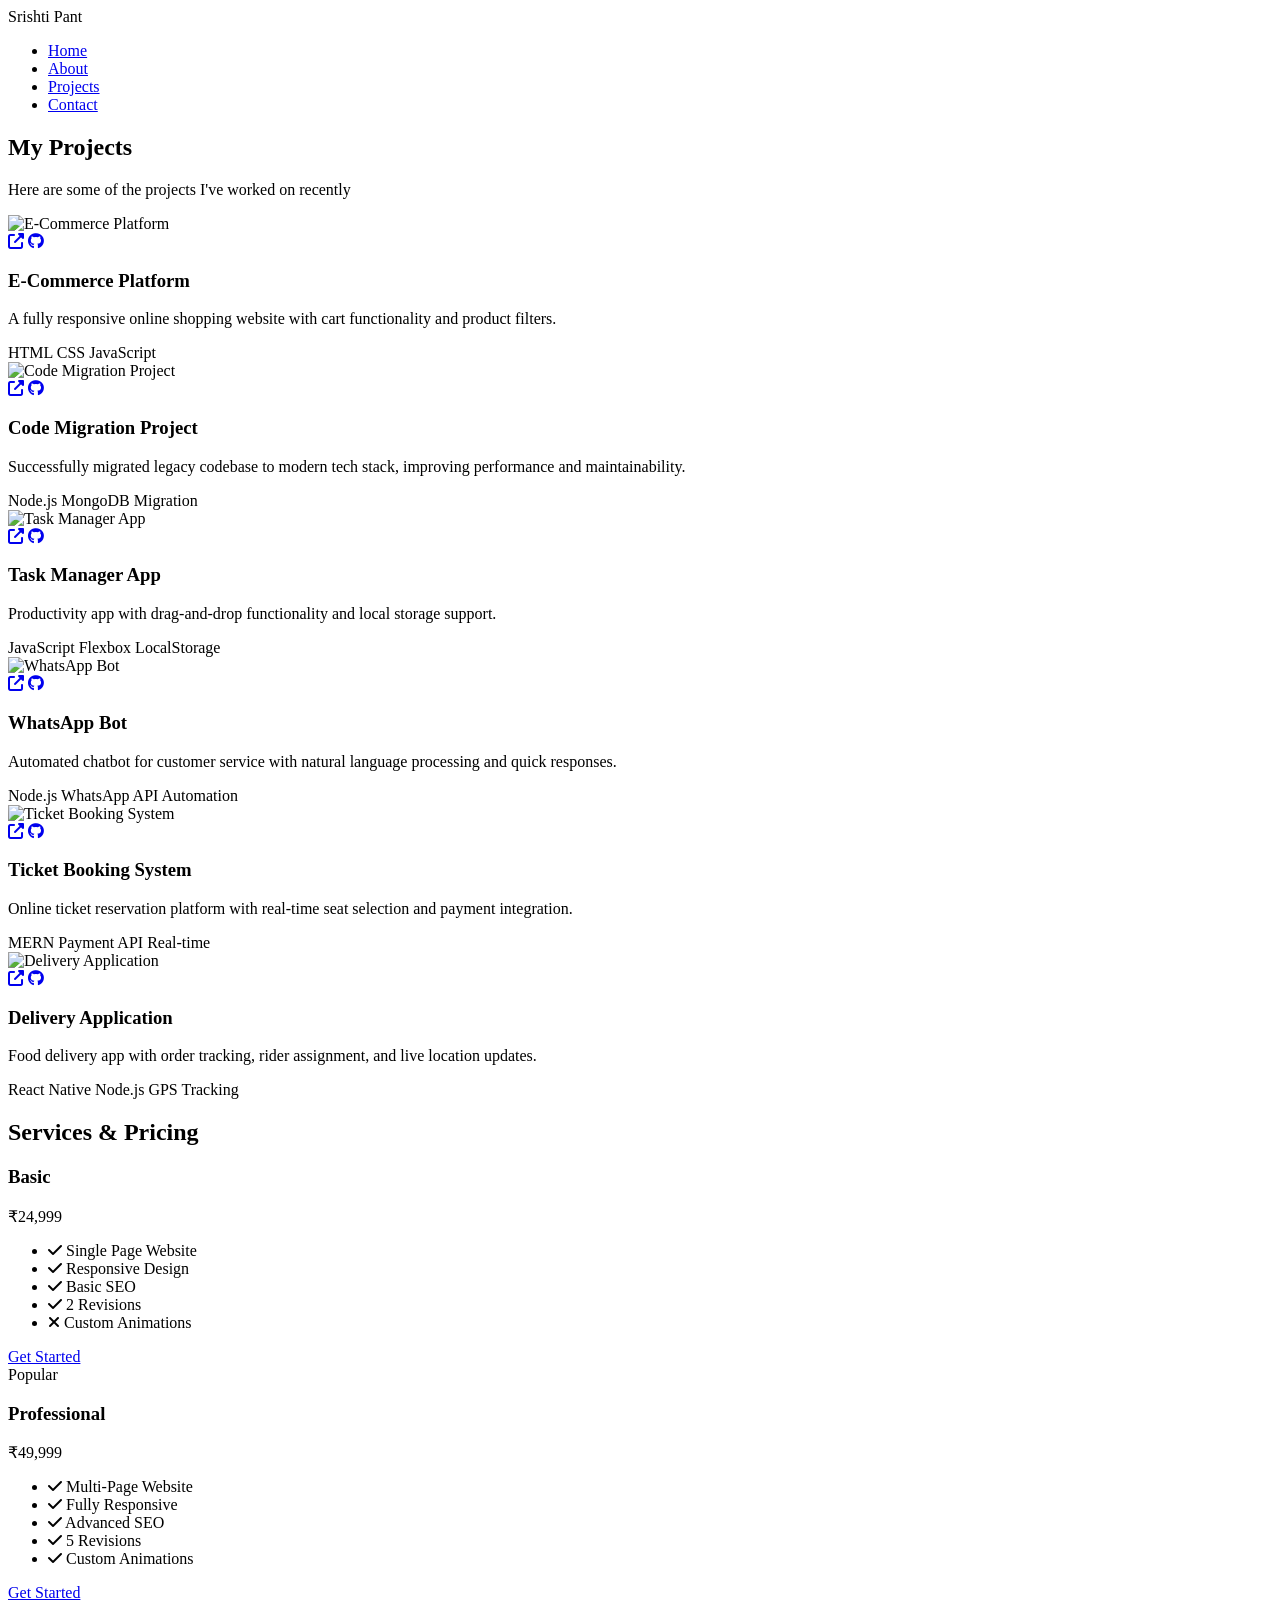
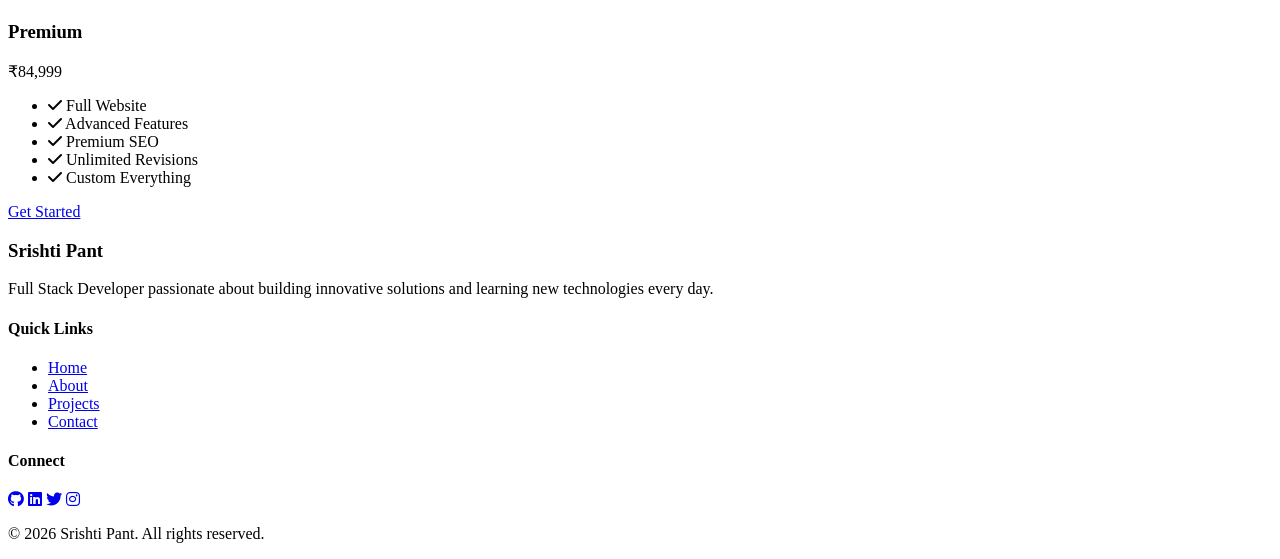
==== projects.html @ dd2a48bb "Add section title and subtitle to projects page" ====
<!doctype html>
<html lang="en">
  <head>
    <meta charset="UTF-8" />
    <meta name="viewport" content="width=device-width, initial-scale=1.0" />
    <title>Projects - Srishti Pant</title>
    <link rel="stylesheet" href="styles.css" />
    <link
      rel="stylesheet"
      href="https://cdnjs.cloudflare.com/ajax/libs/font-awesome/6.4.0/css/all.min.css"
    />
  </head>
  <body>
    <nav class="navbar">
      <div class="nav-container">
        <div class="logo">Srishti Pant</div>
        <ul class="nav-menu">
          <li><a href="index.html">Home</a></li>
          <li><a href="about.html">About</a></li>
          <li><a href="projects.html" class="active">Projects</a></li>
          <li><a href="contact.html">Contact</a></li>
        </ul>
        <div class="hamburger">
          <span></span>
          <span></span>
          <span></span>
        </div>
      </div>
    </nav>

    <section class="projects-section">
      <div class="container">
        <h2 class="section-title">My Projects</h2>
        <p class="section-subtitle">Here are some of the projects I've worked on recently</p>
        <div class="projects-gallery">
          <div class="project-card">
            <div class="project-image">
              <img
                src="https://images.unsplash.com/photo-1557821552-17105176677c?w=800&h=600&fit=crop"
                alt="E-Commerce Platform"
              />
              <div class="project-overlay">
                <a href="#" class="project-link"
                  ><i class="fas fa-external-link-alt"></i
                ></a>
                <a href="#" class="project-link"
                  ><i class="fab fa-github"></i
                ></a>
              </div>
            </div>
            <div class="project-info">
              <h3>E-Commerce Platform</h3>
              <p>
                A fully responsive online shopping website with cart
                functionality and product filters.
              </p>
              <div class="project-tags">
                <span class="tag">HTML</span>
                <span class="tag">CSS</span>
                <span class="tag">JavaScript</span>
              </div>
            </div>
          </div>

          <div class="project-card">
            <div class="project-image">
              <img
                src="https://images.unsplash.com/photo-1555066931-4365d14bab8c?w=800&h=600&fit=crop"
                alt="Code Migration Project"
              />
              <div class="project-overlay">
                <a href="#" class="project-link"
                  ><i class="fas fa-external-link-alt"></i
                ></a>
                <a href="#" class="project-link"
                  ><i class="fab fa-github"></i
                ></a>
              </div>
            </div>
            <div class="project-info">
              <h3>Code Migration Project</h3>
              <p>
                Successfully migrated legacy codebase to modern tech stack,
                improving performance and maintainability.
              </p>
              <div class="project-tags">
                <span class="tag">Node.js</span>
                <span class="tag">MongoDB</span>
                <span class="tag">Migration</span>
              </div>
            </div>
          </div>

          <div class="project-card">
            <div class="project-image">
              <img
                src="https://images.unsplash.com/photo-1484480974693-6ca0a78fb36b?w=800&h=600&fit=crop"
                alt="Task Manager App"
              />
              <div class="project-overlay">
                <a href="#" class="project-link"
                  ><i class="fas fa-external-link-alt"></i
                ></a>
                <a href="#" class="project-link"
                  ><i class="fab fa-github"></i
                ></a>
              </div>
            </div>
            <div class="project-info">
              <h3>Task Manager App</h3>
              <p>
                Productivity app with drag-and-drop functionality and local
                storage support.
              </p>
              <div class="project-tags">
                <span class="tag">JavaScript</span>
                <span class="tag">Flexbox</span>
                <span class="tag">LocalStorage</span>
              </div>
            </div>
          </div>

          <div class="project-card">
            <div class="project-image">
              <img
                src="https://images.unsplash.com/photo-1611746872915-64382b5c76da?w=800&h=600&fit=crop"
                alt="WhatsApp Bot"
              />
              <div class="project-overlay">
                <a href="#" class="project-link"
                  ><i class="fas fa-external-link-alt"></i
                ></a>
                <a href="#" class="project-link"
                  ><i class="fab fa-github"></i
                ></a>
              </div>
            </div>
            <div class="project-info">
              <h3>WhatsApp Bot</h3>
              <p>
                Automated chatbot for customer service with natural language
                processing and quick responses.
              </p>
              <div class="project-tags">
                <span class="tag">Node.js</span>
                <span class="tag">WhatsApp API</span>
                <span class="tag">Automation</span>
              </div>
            </div>
          </div>

          <div class="project-card">
            <div class="project-image">
              <img
                src="https://images.unsplash.com/photo-1489599849927-2ee91cede3ba?w=800&h=600&fit=crop"
                alt="Ticket Booking System"
              />
              <div class="project-overlay">
                <a href="#" class="project-link"
                  ><i class="fas fa-external-link-alt"></i
                ></a>
                <a href="#" class="project-link"
                  ><i class="fab fa-github"></i
                ></a>
              </div>
            </div>
            <div class="project-info">
              <h3>Ticket Booking System</h3>
              <p>
                Online ticket reservation platform with real-time seat selection
                and payment integration.
              </p>
              <div class="project-tags">
                <span class="tag">MERN</span>
                <span class="tag">Payment API</span>
                <span class="tag">Real-time</span>
              </div>
            </div>
          </div>

          <div class="project-card">
            <div class="project-image">
              <img
                src="https://images.unsplash.com/photo-1526367790999-0150786686a2?w=800&h=600&fit=crop"
                alt="Delivery Application"
              />
              <div class="project-overlay">
                <a href="#" class="project-link"
                  ><i class="fas fa-external-link-alt"></i
                ></a>
                <a href="#" class="project-link"
                  ><i class="fab fa-github"></i
                ></a>
              </div>
            </div>
            <div class="project-info">
              <h3>Delivery Application</h3>
              <p>
                Food delivery app with order tracking, rider assignment, and
                live location updates.
              </p>
              <div class="project-tags">
                <span class="tag">React Native</span>
                <span class="tag">Node.js</span>
                <span class="tag">GPS Tracking</span>
              </div>
            </div>
          </div>
        </div>
      </div>
    </section>

    <section class="pricing-section">
      <div class="container">
        <h2 class="section-title">Services & Pricing</h2>
        <div class="pricing-grid">
          <div class="pricing-card">
            <div class="pricing-header">
              <h3>Basic</h3>
              <div class="price">₹24,999</div>
            </div>
            <ul class="pricing-features">
              <li><i class="fas fa-check"></i> Single Page Website</li>
              <li><i class="fas fa-check"></i> Responsive Design</li>
              <li><i class="fas fa-check"></i> Basic SEO</li>
              <li><i class="fas fa-check"></i> 2 Revisions</li>
              <li><i class="fas fa-times"></i> Custom Animations</li>
            </ul>
            <a href="contact.html" class="btn btn-outline">Get Started</a>
          </div>

          <div class="pricing-card featured">
            <div class="popular-badge">Popular</div>
            <div class="pricing-header">
              <h3>Professional</h3>
              <div class="price">₹49,999</div>
            </div>
            <ul class="pricing-features">
              <li><i class="fas fa-check"></i> Multi-Page Website</li>
              <li><i class="fas fa-check"></i> Fully Responsive</li>
              <li><i class="fas fa-check"></i> Advanced SEO</li>
              <li><i class="fas fa-check"></i> 5 Revisions</li>
              <li><i class="fas fa-check"></i> Custom Animations</li>
            </ul>
            <a href="contact.html" class="btn btn-primary">Get Started</a>
          </div>

          <div class="pricing-card">
            <div class="pricing-header">
              <h3>Premium</h3>
              <div class="price">₹84,999</div>
            </div>
            <ul class="pricing-features">
              <li><i class="fas fa-check"></i> Full Website</li>
              <li><i class="fas fa-check"></i> Advanced Features</li>
              <li><i class="fas fa-check"></i> Premium SEO</li>
              <li><i class="fas fa-check"></i> Unlimited Revisions</li>
              <li><i class="fas fa-check"></i> Custom Everything</li>
            </ul>
            <a href="contact.html" class="btn btn-outline">Get Started</a>
          </div>
        </div>
      </div>
    </section>

    <footer class="footer">
      <div class="container">
        <div class="footer-content">
          <div class="footer-section">
            <h3>Srishti Pant</h3>
            <p>
              Full Stack Developer passionate about building innovative
              solutions and learning new technologies every day.
            </p>
          </div>
          <div class="footer-section">
            <h4>Quick Links</h4>
            <ul>
              <li><a href="index.html">Home</a></li>
              <li><a href="about.html">About</a></li>
              <li><a href="projects.html">Projects</a></li>
              <li><a href="contact.html">Contact</a></li>
            </ul>
          </div>
          <div class="footer-section">
            <h4>Connect</h4>
            <div class="social-icons">
              <a
                href="https://github.com/srishtipnt"
                target="_blank"
                aria-label="GitHub"
                ><i class="fab fa-github"></i
              ></a>
              <a
                href="https://www.linkedin.com/in/srishtipnt/"
                target="_blank"
                aria-label="LinkedIn"
                ><i class="fab fa-linkedin"></i
              ></a>
              <a href="#" aria-label="Twitter"
                ><i class="fab fa-twitter"></i
              ></a>
              <a href="#" aria-label="Instagram"
                ><i class="fab fa-instagram"></i
              ></a>
            </div>
          </div>
        </div>
        <div class="footer-bottom">
          <p>&copy; 2026 Srishti Pant. All rights reserved.</p>
        </div>
      </div>
    </footer>

    <script src="script.js"></script>
  </body>
</html>
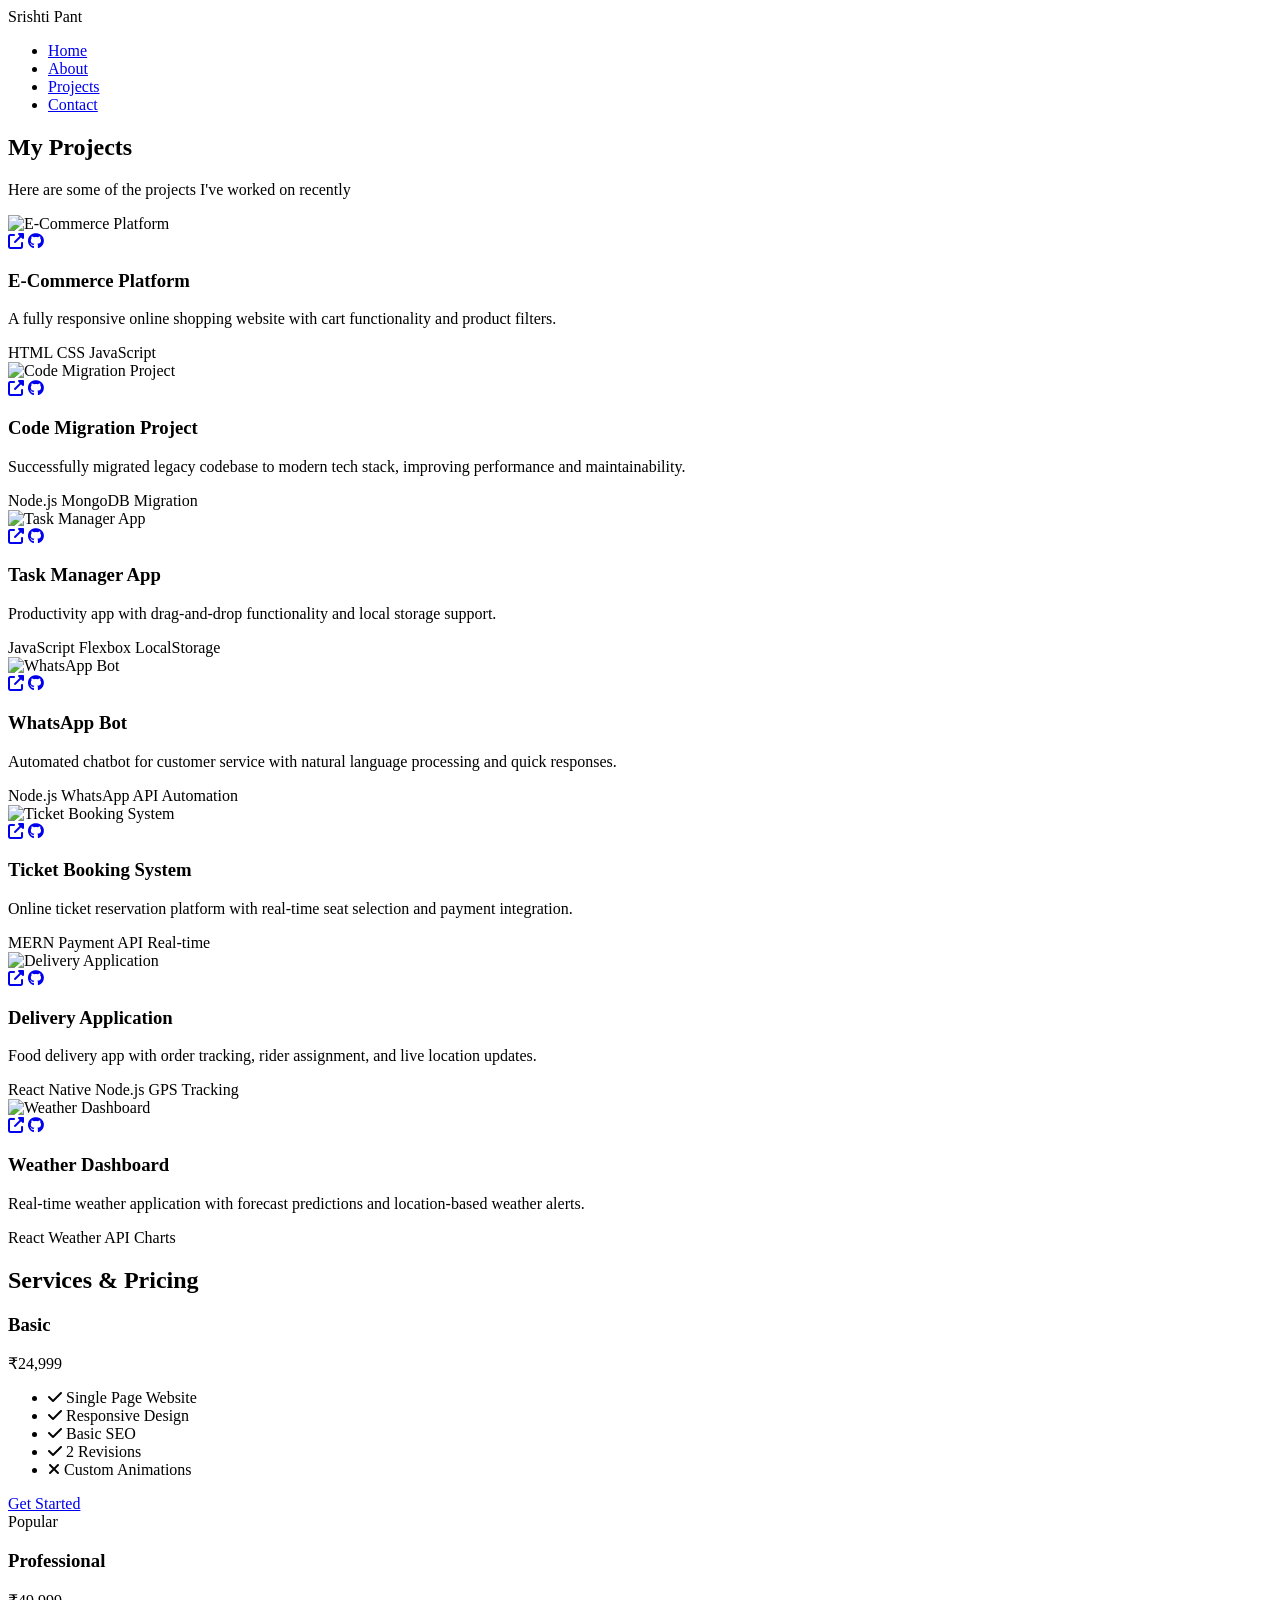
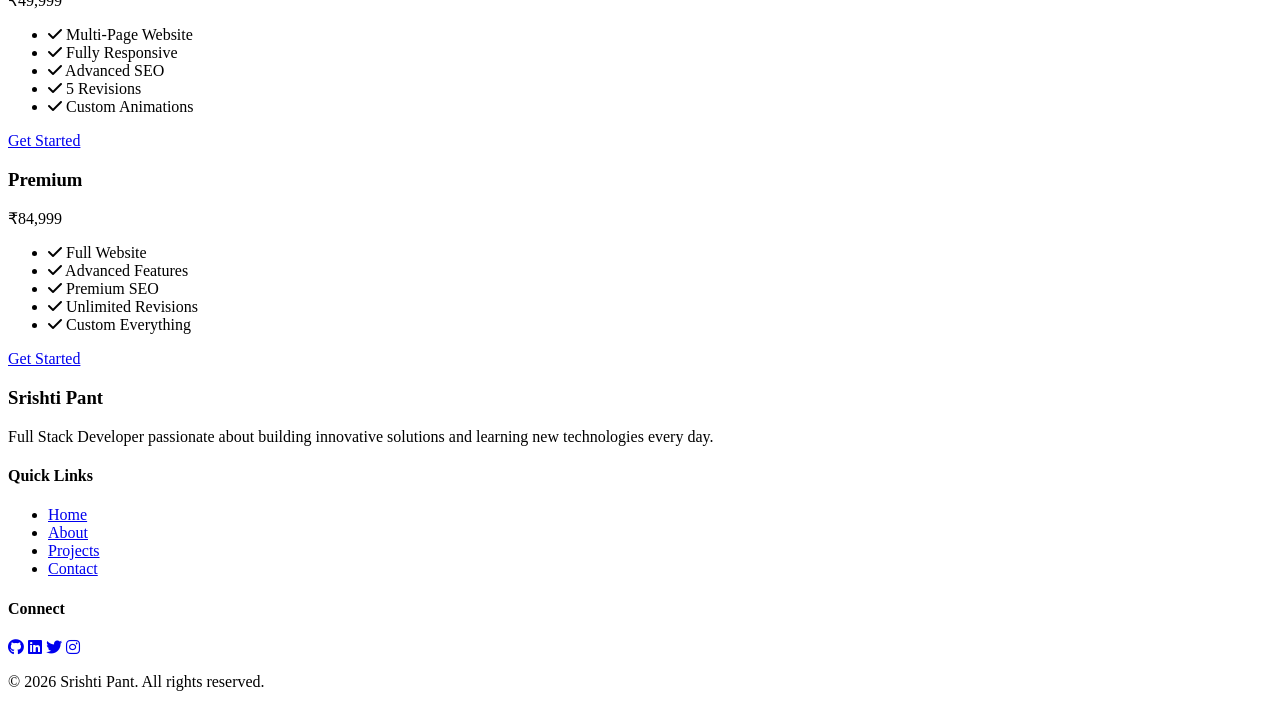
==== commit df3311e0: "Add Weather Dashboard project card" ====
--- a/projects.html
+++ b/projects.html
@@ -206,6 +206,34 @@
               </div>
             </div>
           </div>
+
+          <div class="project-card">
+            <div class="project-image">
+              <img
+                src="https://images.unsplash.com/photo-1551650975-87deedd944c3?w=800&h=600&fit=crop"
+                alt="Weather Dashboard"
+              />
+              <div class="project-overlay">
+                <a href="#" class="project-link"
+                  ><i class="fas fa-external-link-alt"></i
+                ></a>
+                <a href="#" class="project-link"
+                  ><i class="fab fa-github"></i
+                ></a>
+              </div>
+            </div>
+            <div class="project-info">
+              <h3>Weather Dashboard</h3>
+              <p>
+                Real-time weather application with forecast predictions and location-based weather alerts.
+              </p>
+              <div class="project-tags">
+                <span class="tag">React</span>
+                <span class="tag">Weather API</span>
+                <span class="tag">Charts</span>
+              </div>
+            </div>
+          </div>
         </div>
       </div>
     </section>
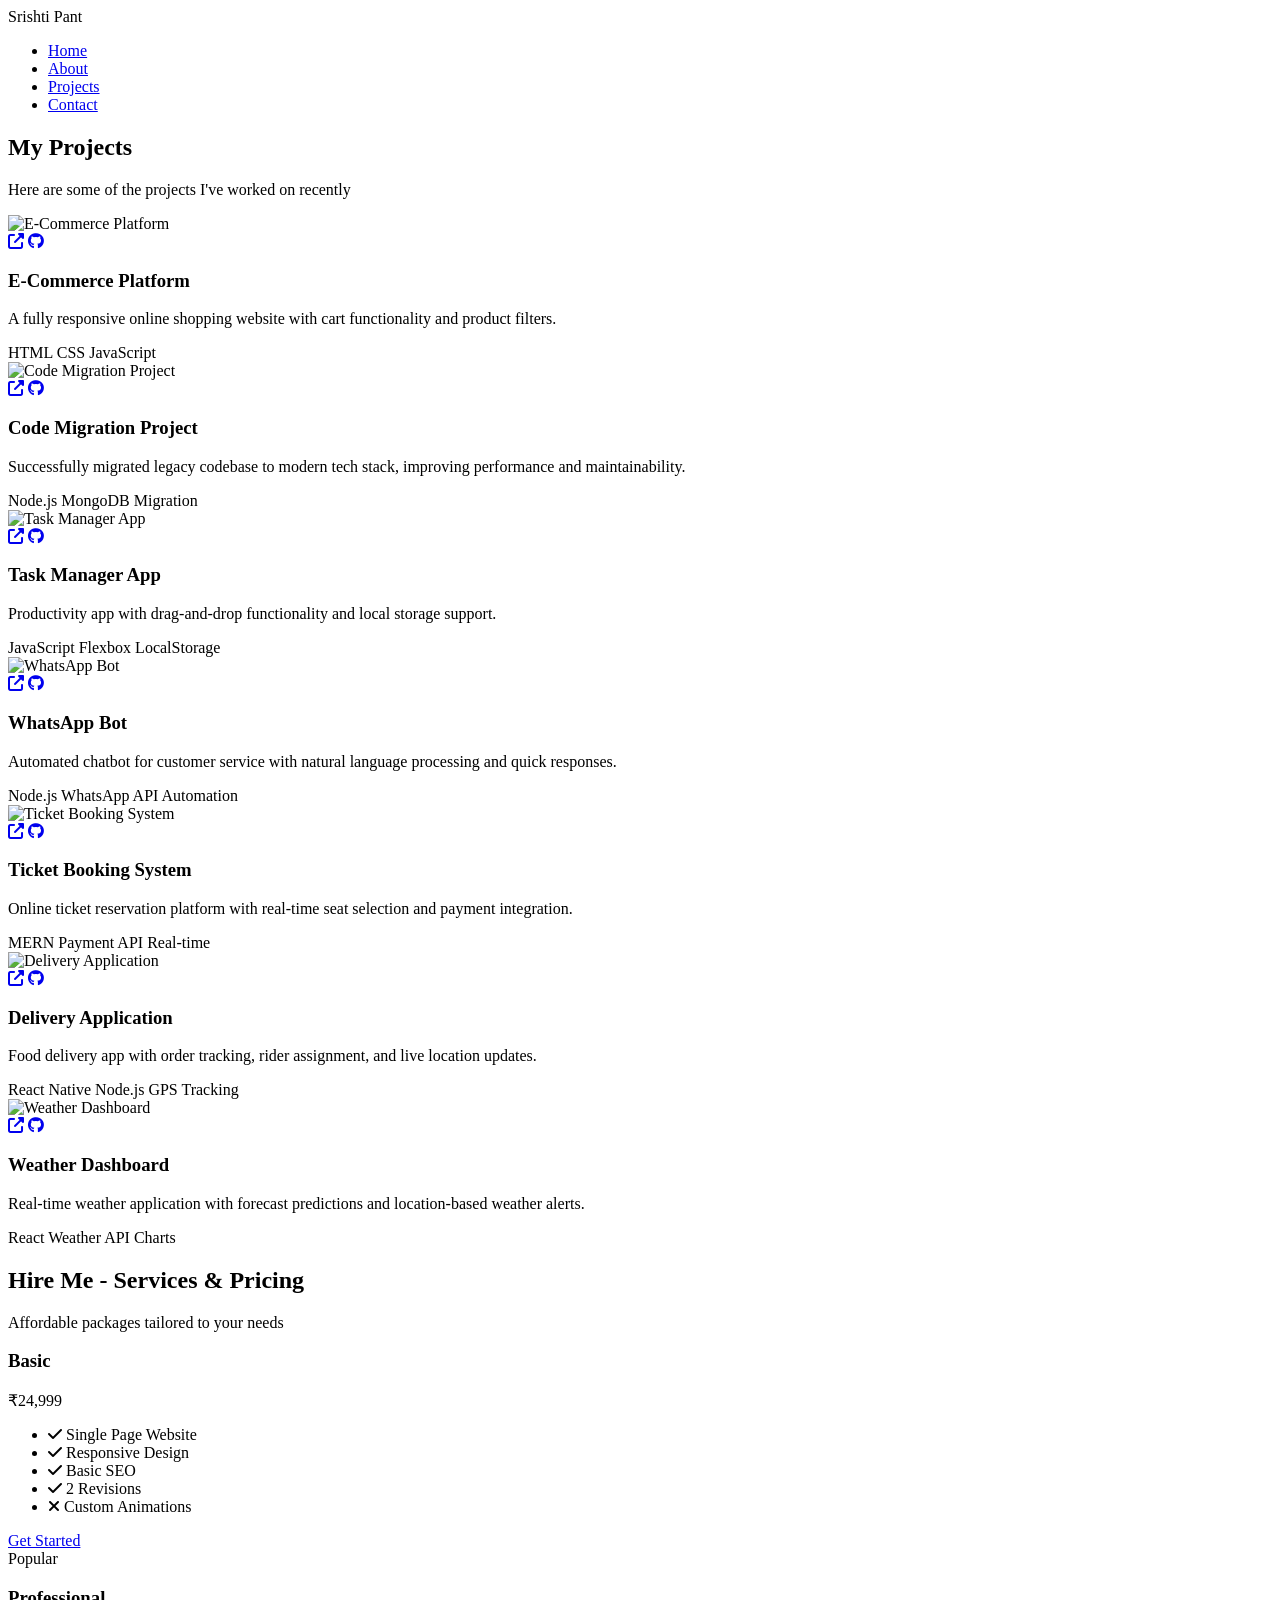
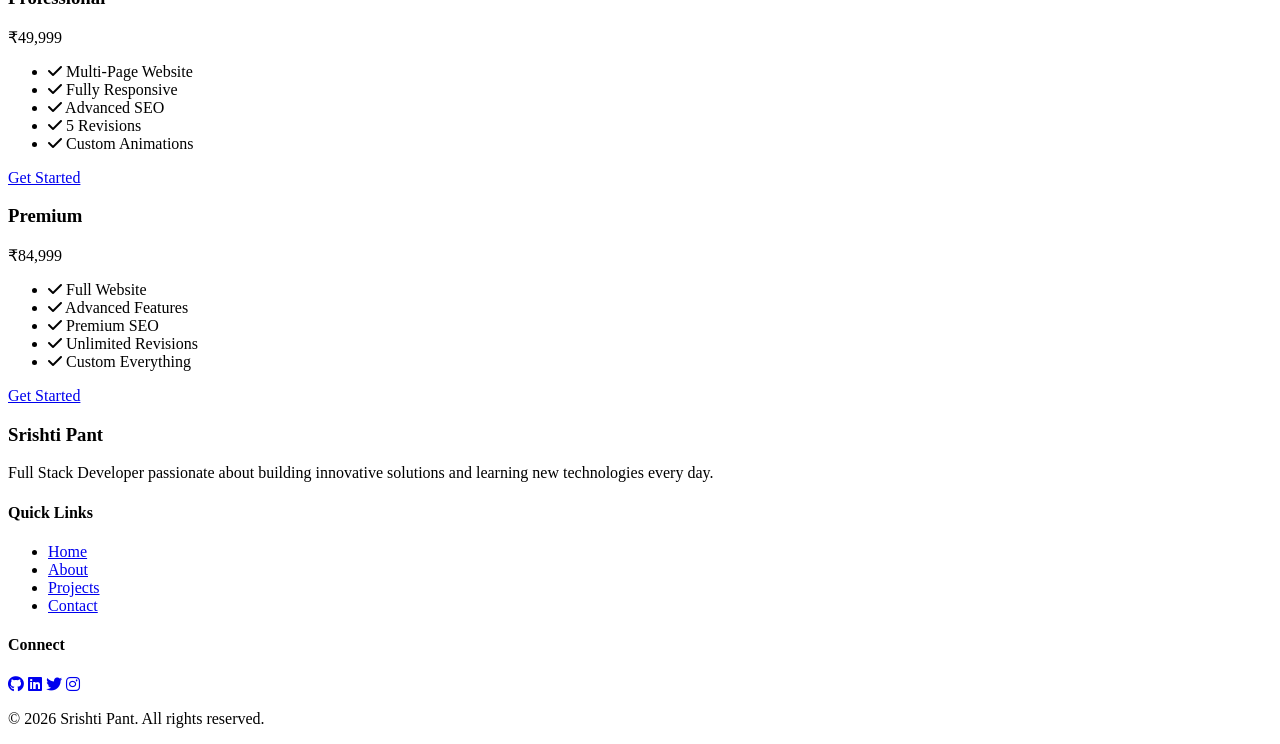
==== commit 4db0dab7: "Update pricing section with enhanced title and subtitle" ====
--- a/projects.html
+++ b/projects.html
@@ -240,7 +240,8 @@
 
     <section class="pricing-section">
       <div class="container">
-        <h2 class="section-title">Services & Pricing</h2>
+        <h2 class="section-title">Hire Me - Services & Pricing</h2>
+        <p class="section-subtitle">Affordable packages tailored to your needs</p>
         <div class="pricing-grid">
           <div class="pricing-card">
             <div class="pricing-header">
